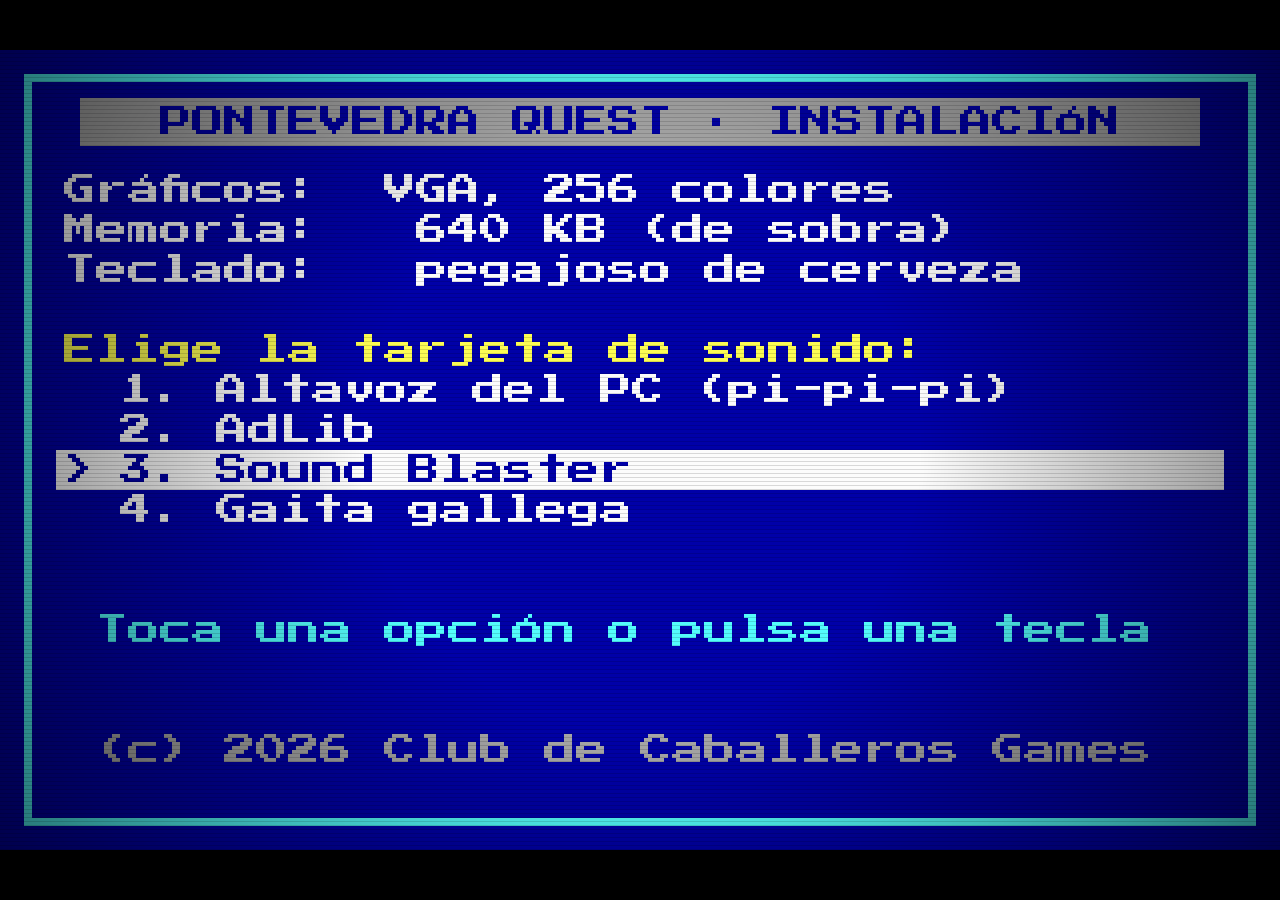
==== index.html @ 8fecab76 "v15: intro al estilo de las aventuras de los 90 (instalación, créditos de guasa, logo pixelado y mui" ====
<!doctype html>
<html lang="es">
<head>
<meta charset="utf-8">
<meta name="viewport" content="width=device-width, initial-scale=1, maximum-scale=1, user-scalable=no, viewport-fit=cover">
<title>Pontevedra Quest · Club de Caballeros</title>
<meta name="description" content="Una noche legendaria del Club de Caballeros en Pontevedra.">
<meta name="theme-color" content="#0b0f24">
<meta name="apple-mobile-web-app-capable" content="yes">
<meta name="mobile-web-app-capable" content="yes">
<meta name="apple-mobile-web-app-status-bar-style" content="black-translucent">
<meta name="apple-mobile-web-app-title" content="Pontevedra Quest">
<link rel="manifest" href="manifest.webmanifest">
<link rel="icon" type="image/png" href="img/icon-192.png">
<link rel="apple-touch-icon" href="img/icon-192.png">
<link rel="preconnect" href="https://fonts.googleapis.com">
<link rel="preconnect" href="https://fonts.gstatic.com" crossorigin>
<link href="https://fonts.googleapis.com/css2?family=Cinzel:wght@600;800&family=Nunito:wght@600;800&family=Patrick+Hand&family=Press+Start+2P&display=swap" rel="stylesheet">
<link rel="stylesheet" href="css/style.css">
</head>
<body>
<div id="wrap">
  <div id="stage">
    <canvas id="cv" width="1600" height="1000"></canvas>

    <!-- capa de juego -->
    <div id="hud" class="hidden">
      <div id="obj"><b>OBJETIVO</b><span id="objtxt"></span></div>
      <div id="topbtns">
        <button id="bLupa" class="rb" title="Ver zonas">&#128269;</button>
        <button id="bBolsa" class="rb" title="Bolsa">&#127890;<i id="bolsaN"></i></button>
        <button id="bMenu" class="rb" title="Menú">&#9776;</button>
      </div>
      <div id="party"></div>
      <div id="holding" class="hidden"><img alt=""><span></span><button>&#10005;</button></div>
    </div>

    <div id="label" class="hidden"></div>
    <div id="verbs" class="hidden"></div>
    <div id="bag" class="hidden"><div class="bagin"><h3>La bolsa del Club</h3><div id="bagitems"></div><p id="bagdesc">Toca un objeto para verlo. Pulsa «Usar» y luego toca dónde.</p><button id="bagClose" class="gold">Cerrar</button></div></div>

    <div id="dlg" class="hidden">
      <div id="dport"><img alt=""></div>
      <div id="dbox"><div id="dname"></div><div id="dtext"></div><div id="dnext">&#9660;</div></div>
    </div>
    <div id="choices" class="hidden"></div>

    <div id="card" class="hidden"><div class="cin"></div></div>
    <div id="toast" class="hidden"></div>
    <div id="mg" class="hidden"></div>

    <div id="menu" class="hidden"><div class="mbox">
      <h3>Menú</h3>
      <button id="mSound" class="gold">Sonido: Sí</button>
      <button id="mAjustes" class="gold">⚙ Ajustes</button>
      <button id="mHelp" class="gold">Cómo se juega</button>
      <button id="mAdult" class="gold hidden">🔞 Modo 18+: No</button>
      <button id="mTitle" class="gold">Volver a la portada</button>
      <button id="mExit" class="gold">⏻ Salir del juego</button>
      <button id="mClose" class="gold">Seguir jugando</button>
      <p id="mver" style="text-align:center;font-size:20px;color:#cbbd9a"></p>
    </div></div>

    <div id="title">
      <div id="tsub">CLUB DE CABALLEROS</div>
      <div id="tbtns">
        <button id="tNew" class="gold big">Nueva partida</button>
        <button id="tCont" class="gold big hidden">Continuar</button>
        <button id="tCap" class="gold big">Capítulos</button>
        <button id="tScore" class="gold big">Marcador</button>
      </div>
      <button id="tExit" class="gold">⏻ Salir</button>
      <button id="tAjustes" class="gold">⚙ Ajustes</button>
      <div id="tver"></div>
      <div id="tfoot">Una noche en Pontevedra · Para mayores de 18 · Activa el sonido</div>
    </div>

    <div id="loading"><div class="lin"><div class="lt">Cargando Pontevedra…</div><div class="lbar"><i id="lprog"></i></div></div></div>
  </div>
  <div id="rotate" class="hidden"><div>&#8635;</div><p>Gira el móvil para jugar mejor</p><button class="gold" id="rotOk">Jugar así</button></div>
</div>

<script src="js/audio.js"></script>
<script src="js/engine.js"></script>
<script src="js/procedural.js"></script>
<script src="js/minigames.js"></script>
<script src="js/scenes.js"></script>
<script src="js/movida.js"></script>
<script src="js/duelo.js"></script>
<script src="js/linterna.js"></script>
<script src="js/carretera.js"></script>
<script src="js/creditos.js"></script>
<script src="js/ajustes.js"></script>
<script src="js/capitulos_estados.js"></script>
<script src="js/adulto.js"></script>
<script src="js/capitulos.js"></script>
<script src="js/intro.js"></script>
<script src="js/main.js"></script>
</body>
</html>
---- css/style.css ----
/* Pontevedra Quest — todo el escenario mide 1600x1000 y se escala para caber en la pantalla */
:root{
  --gold:#e8b85a; --gold2:#ffd98a; --ink:#fff6e0; --dim:#cbbd9a; --navy:#0b0f24; --navy2:#151a3a;
  --panel:rgba(14,12,28,.88); --line:rgba(232,184,90,.55);
}
*{box-sizing:border-box;margin:0;padding:0}
html,body{height:100%;background:#000;overflow:hidden;overscroll-behavior:none;touch-action:none;
  -webkit-user-select:none;user-select:none;-webkit-touch-callout:none;-webkit-tap-highlight-color:transparent}
body{font-family:'Nunito',system-ui,sans-serif;color:var(--ink)}
button{font:inherit;color:inherit;background:none;border:0;cursor:pointer}
.hidden{display:none!important}

#wrap{position:fixed;inset:0;overflow:hidden;background:#000}
#stage{position:absolute;left:0;top:0;width:1600px;height:1000px;transform-origin:0 0;overflow:hidden;background:#05060f}
#cv{position:absolute;left:0;top:0;width:1600px;height:1000px;display:block}

/* botones dorados */
.gold{display:inline-block;padding:16px 30px;border:3px solid var(--gold);border-radius:14px;
  background:linear-gradient(#2a2346,#16122c);color:var(--gold2);font-family:'Cinzel',serif;font-weight:800;font-size:28px;
  letter-spacing:1px;box-shadow:0 6px 0 #6b4a18,0 10px 24px rgba(0,0,0,.5);transition:transform .08s}
.gold:active{transform:translateY(4px);box-shadow:0 2px 0 #6b4a18}
.gold.big{font-size:38px;padding:20px 46px}
.gold:hover{filter:brightness(1.15)}

/* HUD */
#hud{position:absolute;inset:0;pointer-events:none}
#hud>*{pointer-events:auto}
#obj{position:absolute;left:22px;top:18px;max-width:680px;padding:10px 18px 12px;border-radius:12px;background:var(--panel);
  border:2px solid var(--line);font-size:24px;line-height:1.2;box-shadow:0 6px 20px rgba(0,0,0,.4)}
#obj b{display:block;font-family:'Cinzel',serif;font-size:16px;letter-spacing:3px;color:var(--gold)}
#obj.flash{animation:objf 1.2s ease}
@keyframes objf{0%{transform:scale(1.08);border-color:#fff}100%{transform:none}}
#topbtns{position:absolute;right:18px;top:16px;display:flex;gap:12px}
.rb{position:relative;width:78px;height:78px;border-radius:50%;background:var(--panel);border:3px solid var(--gold);font-size:36px;
  box-shadow:0 6px 18px rgba(0,0,0,.45)}
.rb:active{transform:scale(.93)}
.rb i{position:absolute;right:-4px;top:-4px;min-width:30px;height:30px;border-radius:15px;background:#c0392b;color:#fff;
  font-style:normal;font-size:18px;font-weight:800;line-height:30px;text-align:center;padding:0 6px}
.rb i:empty{display:none}
#bBolsa.bump{animation:bump .5s}
@keyframes bump{30%{transform:scale(1.25)}}

#party{position:absolute;right:290px;top:12px;display:flex;gap:8px}
.pm{width:104px;padding:4px 4px 6px;border-radius:14px;background:var(--panel);border:3px solid rgba(232,184,90,.35);text-align:center;cursor:pointer}
.pm.on{border-color:var(--gold2);box-shadow:0 0 18px rgba(255,217,138,.55);transform:translateY(2px)}
.pm img{width:70px;height:70px;object-fit:contain;display:block;margin:0 auto}
.pm .pn{font-family:'Patrick Hand',cursive;font-size:22px;line-height:1;margin-top:1px}
.pm .pl{font-size:13px;color:var(--dim);height:15px;line-height:15px}
.pm .seg{display:flex;gap:3px;justify-content:center;margin-top:3px}
.pm .seg s{width:15px;height:8px;border-radius:2px;background:#3a3358}
.pm .seg s.on{background:var(--c,#5fd68f)}
.pm.drv .pn::after{content:" 🔑";font-size:18px}

#holding{position:absolute;left:50%;top:160px;transform:translateX(-50%);display:flex;align-items:center;gap:12px;padding:8px 14px;border-radius:40px;
  background:var(--panel);border:3px solid var(--gold2);font-size:24px}
#holding img{width:54px;height:54px;object-fit:contain}
#holding button{width:40px;height:40px;border-radius:50%;background:#3a2a20;font-size:22px}

/* etiqueta de zona */
#label{position:absolute;padding:6px 14px;border-radius:10px;background:rgba(10,8,20,.85);border:2px solid var(--gold);
  font-family:'Patrick Hand',cursive;font-size:28px;white-space:nowrap;pointer-events:none;transform:translate(-50%,-120%)}

/* menú de verbos */
#verbs{position:absolute;display:flex;flex-direction:column;gap:8px;padding:12px;border-radius:16px;background:var(--panel);border:3px solid var(--gold);
  box-shadow:0 10px 30px rgba(0,0,0,.6);min-width:270px}
#verbs h4{font-family:'Patrick Hand',cursive;font-size:30px;font-weight:400;color:var(--gold2);text-align:center;margin-bottom:2px}
#verbs .who{font-size:16px;color:var(--dim);text-align:center;margin-top:-6px;margin-bottom:4px}
#verbs button{display:flex;align-items:center;gap:12px;padding:10px 16px;border-radius:10px;background:#231d3e;font-size:26px;font-weight:800;text-align:left}
#verbs button:hover,#verbs button:active{background:#3b2f63}
#verbs button span{width:34px;text-align:center}

/* bolsa */
#bag{position:absolute;inset:0;background:rgba(0,0,0,.55);display:flex;align-items:center;justify-content:center}
.bagin{width:1100px;padding:24px 28px 28px;border-radius:22px;background:linear-gradient(#221c3e,#120f24);border:4px solid var(--gold);text-align:center}
.bagin h3{font-family:'Cinzel',serif;font-size:36px;color:var(--gold2);margin-bottom:14px}
#bagitems{display:flex;flex-wrap:wrap;gap:14px;justify-content:center;min-height:170px}
.it{width:150px;padding:8px;border-radius:14px;background:#2b2450;border:3px solid transparent;cursor:pointer}
.it.sel{border-color:var(--gold2);background:#3c3170}
.it img{width:120px;height:110px;object-fit:contain;display:block;margin:0 auto}
.it p{font-size:17px;font-weight:800;margin-top:4px;line-height:1.1}
#bagdesc{font-size:24px;margin:16px 0 18px;min-height:64px;color:var(--ink)}
.bagbtns{display:flex;gap:14px;justify-content:center}

/* diálogo */
#dlg{position:absolute;left:30px;right:30px;bottom:22px;height:250px;display:flex;align-items:flex-end;gap:0}
#dlg.right{flex-direction:row-reverse}
#dport{width:250px;height:250px;flex:0 0 250px;position:relative;z-index:2}
#dport img{--sx:1;position:absolute;bottom:0;left:50%;transform:translateX(-50%) scaleX(var(--sx));max-width:250px;max-height:262px;filter:drop-shadow(0 6px 10px rgba(0,0,0,.6))}
#dport img.talk{animation:talk .28s infinite alternate ease-in-out}
@keyframes talk{to{transform:translateX(-50%) translateY(-5px) scaleX(var(--sx)) scale(1.015)}}
/* los que hablan desde la derecha miran hacia el texto */
#dlg.right #dport img{--sx:-1}
#dbox{flex:1;height:200px;margin:0 0 0 -26px;padding:22px 36px 18px 52px;border-radius:20px;background:var(--panel);border:3px solid var(--gold);
  position:relative;box-shadow:0 10px 30px rgba(0,0,0,.55)}
#dlg.right #dbox{margin:0 -26px 0 0;padding:22px 52px 18px 36px}
#dname{position:absolute;top:-24px;left:44px;padding:4px 18px;border-radius:12px;background:#3a2a12;border:2px solid var(--gold);
  font-family:'Cinzel',serif;font-weight:800;font-size:24px;color:var(--gold2);letter-spacing:1px}
#dlg.right #dname{left:auto;right:44px}
#dtext{font-size:33px;line-height:1.28;font-weight:600;max-height:160px;overflow:hidden}
#dtext em{color:var(--gold2);font-style:normal}
#dnext{position:absolute;right:18px;bottom:10px;color:var(--gold);font-size:22px;animation:blink 1s infinite}
@keyframes blink{50%{opacity:.2}}
/* discoteca y antro: el cuadro vibra con el bajo */
#dlg.loud #dbox{animation:bass .484s infinite}
#dlg.loud #dname::after{content:" 🔊";font-size:18px}
@keyframes bass{0%{transform:none}8%{transform:translate(2px,-2px) scale(1.006)}22%{transform:none}}
#dlg.narr #dport{display:none}
#dlg.narr #dbox{margin:0;padding:24px 40px;background:rgba(8,6,16,.92)}
#dlg.narr #dtext{font-family:'Patrick Hand',cursive;font-size:36px;color:#f6ecd0}
#dlg.narr #dname{display:none}

#choices{position:absolute;left:50%;bottom:290px;transform:translateX(-50%);display:flex;flex-direction:column;gap:12px;width:1060px}
#choices button{padding:16px 26px;border-radius:14px;background:var(--panel);border:3px solid var(--gold);font-size:30px;font-weight:800;text-align:left;
  box-shadow:0 6px 18px rgba(0,0,0,.5)}
#choices button:hover,#choices button:active{background:#3b2f63}
#choices button small{display:block;font-size:20px;color:var(--dim);font-weight:600}

/* carteles de escena */
#card{position:absolute;inset:0;display:flex;align-items:center;justify-content:center;pointer-events:none}
#card .cin{text-align:center;padding:30px 60px;animation:cardin 2.6s ease forwards}
#card h2{font-family:'Cinzel',serif;font-weight:800;font-size:76px;color:var(--gold2);text-shadow:0 4px 0 #5a3a10,0 0 40px rgba(0,0,0,.9);letter-spacing:3px}
#card p{font-family:'Patrick Hand',cursive;font-size:36px;color:#fff;text-shadow:0 2px 12px #000}
@keyframes cardin{0%{opacity:0;transform:scale(.92)}15%{opacity:1;transform:none}80%{opacity:1}100%{opacity:0}}

#toast{position:absolute;left:50%;top:170px;transform:translateX(-50%);padding:14px 26px 14px 20px;border-radius:16px;display:flex;gap:16px;align-items:center;
  background:linear-gradient(#3b2a0c,#1c1406);border:3px solid var(--gold2);box-shadow:0 10px 30px rgba(0,0,0,.6);animation:toastin 3.6s ease forwards}
#toast .ti{font-size:46px}
#toast b{display:block;font-family:'Cinzel',serif;font-size:18px;color:var(--gold);letter-spacing:2px}
#toast span{font-size:28px;font-weight:800}
@keyframes toastin{0%{opacity:0;transform:translate(-50%,-30px)}10%{opacity:1;transform:translate(-50%,0)}85%{opacity:1}100%{opacity:0}}

/* minijuegos (capa de botones encima del canvas) */
#mg{position:absolute;inset:0}
.mgbar{position:absolute;left:50%;top:18px;transform:translateX(-50%);padding:10px 26px;border-radius:14px;background:var(--panel);border:3px solid var(--gold);
  font-family:'Patrick Hand',cursive;font-size:34px;text-align:center;white-space:nowrap}
.mgbtn{position:absolute;padding:14px 22px;border-radius:14px;background:var(--panel);border:3px solid var(--gold);font-size:28px;font-weight:800;
  box-shadow:0 6px 16px rgba(0,0,0,.5)}
.mgbtn:active{transform:scale(.95)}
.mgbtn.red{border-color:#ff6b6b;background:#3a1418}
.mgbtn.grn{border-color:#6bff9b;background:#12301d}

/* menú */
#menu{position:absolute;inset:0;background:rgba(0,0,0,.6);display:flex;align-items:center;justify-content:center}
.mbox{display:flex;flex-direction:column;gap:18px;padding:34px 50px;border-radius:24px;background:linear-gradient(#221c3e,#120f24);border:4px solid var(--gold);min-width:560px}
.mbox h3{font-family:'Cinzel',serif;font-size:44px;color:var(--gold2);text-align:center}
.mbox p{font-size:26px;line-height:1.35}

/* portada */
#title{position:absolute;inset:0;display:flex;flex-direction:column;align-items:center;justify-content:flex-end;padding-bottom:70px;gap:26px}
#tsub{position:absolute;top:10px;left:0;right:0;text-align:center;font-family:'Cinzel',serif;font-weight:800;font-size:38px;letter-spacing:10px;color:#ffe3a3;
  text-shadow:0 3px 0 #5a3a10,0 0 30px rgba(0,0,0,.95)}
#tbtns{display:flex;gap:26px}
#tfoot{font-family:'Patrick Hand',cursive;font-size:26px;color:#e9dfc4;text-shadow:0 2px 8px #000}

#loading{position:absolute;inset:0;background:#05060f;display:flex;align-items:center;justify-content:center;z-index:50}
.lin{text-align:center}
.lt{font-family:'Cinzel',serif;font-size:44px;color:var(--gold2);margin-bottom:24px}
.lbar{width:620px;height:22px;border-radius:12px;border:3px solid var(--gold);overflow:hidden}
.lbar i{display:block;height:100%;width:0;background:linear-gradient(90deg,#b8862c,#ffd98a)}

#rotate{position:fixed;inset:0;background:#05060f;color:var(--ink);display:flex;flex-direction:column;align-items:center;justify-content:center;gap:18px;z-index:99;text-align:center;padding:24px}
#rotate div{font-size:90px;animation:rot 2s infinite ease-in-out;color:var(--gold2)}
#rotate p{font-size:22px}
#rotate .gold{font-size:20px;padding:10px 22px}
@keyframes rot{50%{transform:rotate(90deg)}}

/* móviles: textos más grandes porque el escenario se ve pequeño */
body.small #dtext{font-size:42px;line-height:1.22}
body.small #dlg.narr #dtext{font-size:44px}
body.small #dbox{height:220px}
body.small #dlg{height:270px}
body.small #obj{font-size:30px;max-width:640px}
body.small #obj b{font-size:18px}
body.small #verbs button{font-size:34px;padding:14px 18px}
body.small #verbs h4{font-size:36px}
body.small #choices button{font-size:38px}
body.small #choices{bottom:310px}
body.small .mgbtn{font-size:36px}
/* v11 · duelo de insultos */
.dopts{position:absolute;left:50%;bottom:26px;transform:translateX(-50%);display:flex;flex-direction:column;gap:10px;width:1080px}
.dopts button{padding:13px 24px;border-radius:14px;background:var(--panel);border:3px solid var(--gold);font-size:29px;font-weight:800;text-align:left;color:#fff;box-shadow:0 6px 18px rgba(0,0,0,.5);cursor:pointer}
.dopts button b{display:inline-block;min-width:34px;color:var(--gold)}
.dopts button:hover,.dopts button:active{background:#3b2f63}
body.small .dopts button{font-size:35px}
/* v13 · capítulos, 18+ y salir */
#tbtns .gold.big{font-size:34px;padding:18px 34px}
#tExit{position:absolute;left:22px;bottom:16px;font-size:20px;padding:10px 20px}
/* v14 · ajustes */
#tAjustes{position:absolute;left:170px;bottom:16px;font-size:20px;padding:10px 20px}
.ajrow{display:flex;align-items:center;gap:18px;font-size:28px;font-weight:800}
.ajrow span{width:230px;color:var(--gold2);font-family:'Cinzel',serif;font-size:24px}
.ajrow input[type=range]{width:360px;accent-color:#e8b85a;height:30px;cursor:pointer}
.ajrow b{width:56px;text-align:right;font-size:24px;color:#e9dfc4}
.ajseg{display:flex;gap:8px}
.ajseg button{padding:10px 18px;border-radius:12px;background:var(--panel);border:3px solid rgba(232,184,90,.4);color:#e9dfc4;font-size:22px;font-weight:800;cursor:pointer}
.ajseg button.on{border-color:var(--gold2);color:var(--gold2);background:#3b2f63}
#caps{position:absolute;inset:0;background:rgba(0,0,0,.72);display:flex;align-items:center;justify-content:center}
.capbox{position:relative;width:1340px;padding:26px 34px 28px;border-radius:24px;background:linear-gradient(#221c3e,#120f24);border:4px solid var(--gold)}
.capbox h3{font-family:'Cinzel',serif;font-size:44px;color:var(--gold2);text-align:center;margin-bottom:16px}
.capgrid{display:grid;grid-template-columns:repeat(3,1fr);gap:18px}
.capc{position:relative;height:250px;border-radius:16px;overflow:hidden;border:3px solid var(--gold);background:#000;color:#fff;text-align:left;padding:0;cursor:pointer}
.capc img{position:absolute;inset:0;width:100%;height:100%;object-fit:cover;opacity:.75}
.capc:hover img{opacity:.95}
.capc::after{content:'';position:absolute;inset:0;background:linear-gradient(transparent 30%,rgba(5,4,14,.92))}
.capc .capn,.capc b,.capc small{position:absolute;left:18px;right:14px;z-index:1}
.capc .capn{top:12px;font-family:'Cinzel',serif;font-weight:800;font-size:18px;letter-spacing:3px;color:var(--gold2);text-shadow:0 2px 6px #000}
.capc b{bottom:46px;font-family:'Cinzel',serif;font-size:30px;line-height:1.1;text-shadow:0 2px 8px #000}
.capc small{bottom:14px;font-size:21px;color:#e9dfc4}
.capc.lock{cursor:default;border-color:rgba(232,184,90,.3)}
.capc.lock img{filter:grayscale(1) brightness(.35);opacity:1}
.capfoot{display:flex;justify-content:center;align-items:center;gap:22px;margin-top:20px}
.capfoot .gold.on{background:linear-gradient(#6b1f2e,#3a0d18);border-color:#ff8a9a;color:#ffd0d6}
.caphint{font-size:24px;color:#e9dfc4}
#capAsk{position:absolute;inset:0;z-index:5;border-radius:20px;background:rgba(8,6,18,.92);display:flex;align-items:center;justify-content:center}
.capq{text-align:center;max-width:820px}
.capq p{font-size:34px;line-height:1.35;margin-bottom:24px}
.capq small{font-size:24px;color:#e9dfc4}
.capq div{display:flex;gap:20px;justify-content:center}
#bye{position:absolute;inset:0;background:#05060f;display:flex;align-items:center;justify-content:center;z-index:50}
.byein{text-align:center}
.byein h2{font-family:'Cinzel',serif;font-size:64px;color:var(--gold2);margin-bottom:18px}
.byein p{font-size:32px;color:#e9dfc4;margin-bottom:30px}
body.small .it p{font-size:22px}
body.small #bagdesc{font-size:30px}

/* puntuación y marcador */
.scbox{animation:none!important;opacity:1;background:rgba(8,6,16,.94);border:4px solid #e8b85a;border-radius:24px;padding:30px 50px;pointer-events:auto;min-width:900px;max-height:960px;overflow:auto}
.scnum{font-family:'Cinzel',serif;font-weight:800;font-size:40px;color:#fff;margin:6px 0 12px}
.scnum span{font-size:84px;color:var(--gold2)}
.sct{margin:0 auto;border-collapse:collapse;font-size:28px;min-width:760px}
.sct th{font-family:'Cinzel',serif;font-size:20px;color:var(--gold);padding:6px 14px;border-bottom:2px solid var(--line)}
.sct td{padding:6px 14px;border-bottom:1px solid rgba(232,184,90,.18);text-align:left}
.sct td:last-child,.sct th:last-child{text-align:right}
.sct.det td:nth-child(2){color:var(--dim)}
.sct td.neg{color:#ff8a8a}
.sct tr.hi td{background:rgba(255,217,138,.18);color:#fff;font-weight:800}
.scwho{display:flex;gap:14px;justify-content:center;flex-wrap:wrap}
.scwho .gold{font-size:26px;padding:12px 22px}
#tver{position:absolute;right:22px;bottom:16px;font-family:'Cinzel',serif;font-weight:800;font-size:22px;color:#e9dfc4;opacity:.8;text-shadow:0 2px 8px #000}
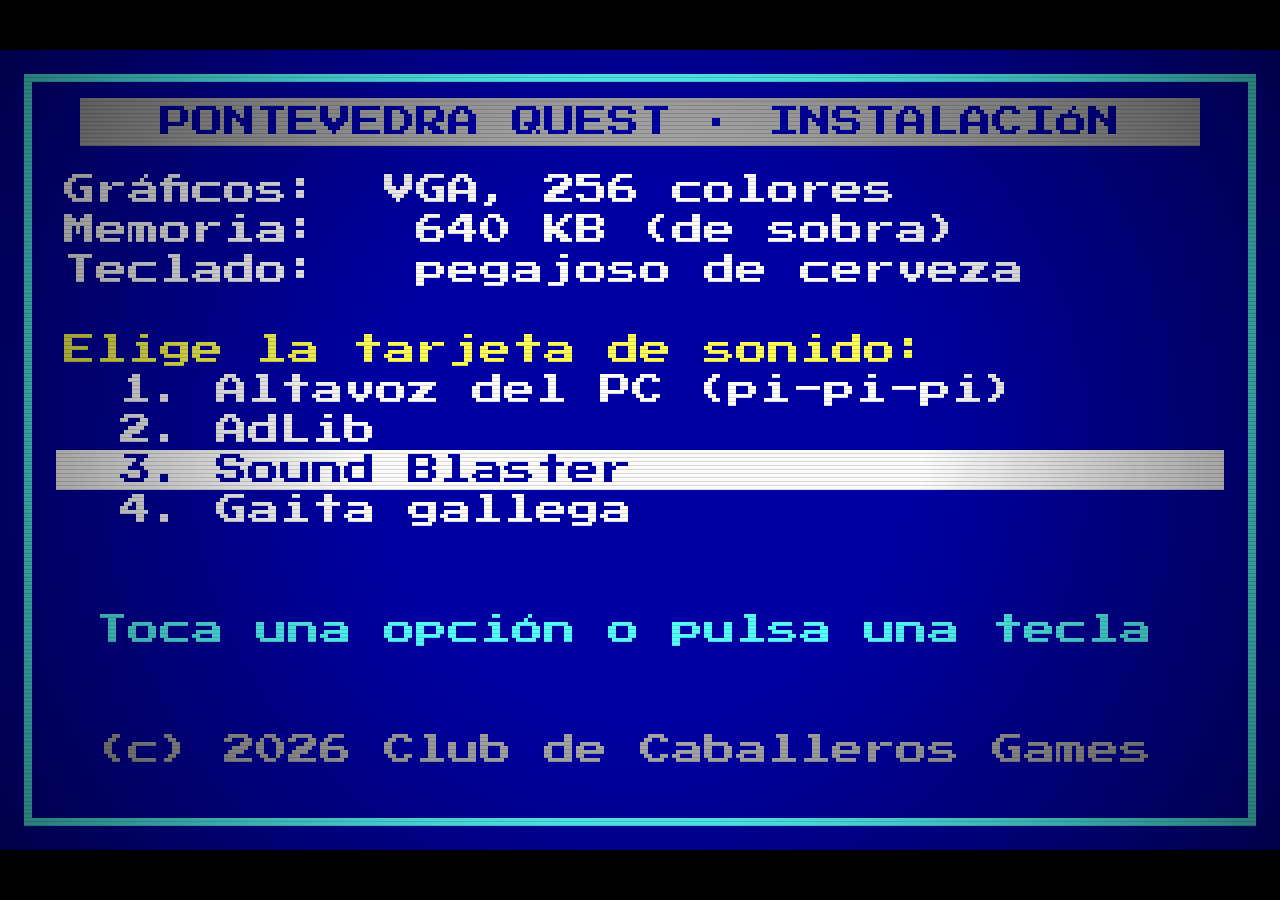
==== commit 40f7ca88: "v17: Ajustes arreglado en la portada, Intaclub en grande, Bar Estrella nuevo y la señora con la mano" ====
--- a/index.html
+++ b/index.html
@@ -53,6 +53,7 @@
       <h3>Menú</h3>
       <button id="mSound" class="gold">Sonido: Sí</button>
       <button id="mAjustes" class="gold">⚙ Ajustes</button>
+      <button id="mGaleria" class="gold">📸 Intaclub</button>
       <button id="mHelp" class="gold">Cómo se juega</button>
       <button id="mAdult" class="gold hidden">🔞 Modo 18+: No</button>
       <button id="mTitle" class="gold">Volver a la portada</button>
@@ -67,10 +68,11 @@
         <button id="tNew" class="gold big">Nueva partida</button>
         <button id="tCont" class="gold big hidden">Continuar</button>
         <button id="tCap" class="gold big">Capítulos</button>
-        <button id="tScore" class="gold big">Marcador</button>
+        <button id="tGaleria" class="gold big">Intaclub</button>
       </div>
       <button id="tExit" class="gold">⏻ Salir</button>
       <button id="tAjustes" class="gold">⚙ Ajustes</button>
+      <button id="tScore" class="gold">🏆 Marcador</button>
       <div id="tver"></div>
       <div id="tfoot">Una noche en Pontevedra · Para mayores de 18 · Activa el sonido</div>
     </div>
@@ -94,6 +96,7 @@
 <script src="js/capitulos_estados.js"></script>
 <script src="js/adulto.js"></script>
 <script src="js/capitulos.js"></script>
+<script src="js/galeria.js"></script>
 <script src="js/intro.js"></script>
 <script src="js/main.js"></script>
 </body>
--- a/css/style.css
+++ b/css/style.css
@@ -237,3 +237,57 @@
 .scwho{display:flex;gap:14px;justify-content:center;flex-wrap:wrap}
 .scwho .gold{font-size:26px;padding:12px 22px}
 #tver{position:absolute;right:22px;bottom:16px;font-family:'Cinzel',serif;font-weight:800;font-size:22px;color:#e9dfc4;opacity:.8;text-shadow:0 2px 8px #000}
+
+/* v16 · Pontegram */
+#tScore{position:absolute;left:340px;bottom:16px;font-size:20px;padding:10px 20px}
+#pgram{position:absolute;inset:0;z-index:40;background:rgba(0,0,0,.78);display:flex;align-items:center;justify-content:center;font-family:'Nunito',sans-serif}
+.pg-phone{position:relative;width:600px;height:960px;border-radius:56px;border:14px solid #15151b;background:#000;color:#f5f5f5;overflow:hidden;box-shadow:0 0 0 3px #3a3a46,0 30px 80px rgba(0,0,0,.8)}
+.pg-x{position:absolute;right:calc(50% - 380px);top:30px;width:70px;height:70px;border-radius:50%;background:var(--panel);border:3px solid var(--gold);color:var(--gold2);font-size:34px;cursor:pointer}
+.pg-status{display:flex;justify-content:space-between;padding:10px 34px 4px;font-size:20px;font-weight:800}
+.pg-top{display:flex;justify-content:space-between;align-items:center;padding:4px 24px 10px;border-bottom:1px solid #262626}
+.pg-logo{font-family:'Patrick Hand',cursive;font-weight:400;font-size:46px;background:linear-gradient(90deg,#f9ce34,#ee2a7b,#6228d7);-webkit-background-clip:text;background-clip:text;color:transparent}
+.pg-icons{font-size:32px}
+.pg-scroll{position:absolute;top:118px;bottom:0;left:0;right:0;overflow-y:auto;scrollbar-width:none}
+.pg-scroll::-webkit-scrollbar{display:none}
+.pg-head{display:flex;align-items:center;gap:20px;padding:18px 22px 8px}
+.pg-av{flex:none;width:150px;height:150px;border-radius:50%;padding:5px;background:linear-gradient(45deg,#f9ce34,#ee2a7b,#6228d7);display:grid;grid-template-columns:1fr 1fr;overflow:hidden}
+.pg-av img{width:100%;height:100%;object-fit:cover;background:#222;border:2px solid #000}
+.pg-av img:nth-child(1){border-radius:70px 0 0 0}.pg-av img:nth-child(2){border-radius:0 70px 0 0}.pg-av img:nth-child(3){border-radius:0 0 0 70px}.pg-av img:nth-child(4){border-radius:0 0 70px 0}
+.pg-stats{flex:1;display:flex;justify-content:space-around;text-align:center}
+.pg-stats b{display:block;font-size:30px}.pg-stats span{font-size:18px;color:#bbb}
+.pg-bio{padding:4px 24px 12px;font-size:21px;line-height:1.35}
+.pg-btns{display:flex;gap:10px;padding:0 22px 14px}
+.pg-b{flex:1;text-align:center;padding:10px;border-radius:10px;background:#262626;font-weight:800;font-size:20px}.pg-b.on{background:#363636}
+.pg-hl{display:flex;gap:16px;padding:4px 20px 14px;overflow-x:auto;scrollbar-width:none}
+.pg-h{flex:none;text-align:center;cursor:pointer}.pg-h span{display:block;width:96px;height:96px;border-radius:50%;padding:4px;border:2px solid #555}
+.pg-h img{width:100%;height:100%;border-radius:50%;object-fit:cover}.pg-h small{font-size:17px}.pg-h.off{opacity:.35;filter:grayscale(1)}
+.pg-tabs{display:flex;border-top:1px solid #262626}.pg-tabs span{flex:1;text-align:center;padding:12px;font-size:22px;color:#888}.pg-tabs span.on{color:#fff;border-top:2px solid #fff}
+.pg-grid{display:grid;grid-template-columns:repeat(3,1fr);gap:3px}
+.pg-cell{position:relative;aspect-ratio:1;cursor:pointer;background:#111}.pg-cell canvas{width:100%;height:100%;display:block}
+.pg-cell em{position:absolute;inset:0;display:flex;align-items:center;justify-content:center;font-size:44px;font-style:normal}
+.pg-multi{position:absolute;right:8px;top:6px;font-size:26px;font-style:normal;text-shadow:0 1px 4px #000}
+.pg-pie{padding:18px 24px 40px;text-align:center;color:#999;font-size:19px}
+#pgPost,#pgStory{position:absolute;inset:0;background:#000;z-index:2}
+.pg-ph{display:flex;align-items:center;gap:20px;padding:56px 20px 14px;border-bottom:1px solid #262626;font-size:26px}
+.pg-back{font-size:54px;line-height:30px;cursor:pointer;padding:0 8px}
+.pg-pscroll{position:absolute;top:118px;bottom:0;left:0;right:0;overflow-y:auto;scrollbar-width:none}
+.pg-pu{display:flex;align-items:center;gap:14px;padding:12px 18px}.pg-pu img{width:56px;height:56px;border-radius:50%;object-fit:cover;background:#222;border:2px solid #ee2a7b}
+.pg-pu b{display:block;font-size:21px}.pg-pu small{font-size:17px;color:#aaa}
+.pg-img{position:relative;cursor:pointer}.pg-img canvas{width:100%;display:block}
+.pg-heart{position:absolute;left:50%;top:50%;transform:translate(-50%,-50%) scale(0);font-size:200px;color:#fff;font-style:normal;text-shadow:0 6px 30px rgba(0,0,0,.5);pointer-events:none;opacity:0}
+.pg-heart.pop{animation:pgpop .9s ease}
+@keyframes pgpop{0%{opacity:0;transform:translate(-50%,-50%) scale(.2)}15%{opacity:1;transform:translate(-50%,-50%) scale(1.15)}30%{transform:translate(-50%,-50%) scale(.95)}70%{opacity:1;transform:translate(-50%,-50%) scale(1)}100%{opacity:0;transform:translate(-50%,-50%) scale(1)}}
+.pg-lock{position:absolute;inset:0;display:flex;flex-direction:column;align-items:center;justify-content:center;text-align:center;gap:10px;padding:20px}
+.pg-lock b{font-size:30px}.pg-lock span{font-size:21px;color:#ddd}
+.pg-dots{position:absolute;left:0;right:0;bottom:-26px;display:flex;justify-content:center;gap:7px}.pg-dots i{width:9px;height:9px;border-radius:50%;background:#555}.pg-dots i.on{background:#3897f0}
+.pg-acts{display:flex;gap:22px;padding:34px 20px 6px;font-size:36px}.pg-acts span{cursor:pointer}.pg-acts .on{color:#ff3040}.pg-save{margin-left:auto}
+.pg-likes{padding:2px 20px;font-size:20px}
+.pg-cap{padding:6px 20px;font-size:20px;line-height:1.35}.pg-tags{color:#8ab4f8}
+.pg-com{padding:6px 20px}.pg-com div{display:flex;align-items:flex-start;gap:12px;margin:10px 0}.pg-com img{flex:none;width:44px;height:44px;border-radius:50%;object-fit:cover;background:#222}
+.pg-com p{flex:1;font-size:19px;line-height:1.3}.pg-com i{font-style:normal;color:#888;font-size:20px}
+.pg-when{display:block;padding:8px 20px 40px;color:#777;font-size:16px}
+.pg-sbar{position:absolute;left:14px;right:14px;top:44px;height:5px;background:rgba(255,255,255,.3);border-radius:3px;z-index:3;overflow:hidden}
+.pg-sbar i{display:block;height:100%;background:#fff;animation:pgsbar 4.2s linear forwards}@keyframes pgsbar{from{width:0}to{width:100%}}
+.pg-su{position:absolute;left:18px;top:62px;display:flex;align-items:center;gap:12px;z-index:3;text-shadow:0 1px 6px #000}.pg-su img{width:50px;height:50px;border-radius:50%;object-fit:cover}.pg-su b{font-size:20px}.pg-su small{font-size:18px;opacity:.85}
+.pg-simg{position:absolute;inset:0;width:100%;height:100%;object-fit:cover}
+.pg-stxt{position:absolute;left:50%;bottom:120px;transform:translateX(-50%) rotate(-3deg);padding:12px 26px;border-radius:14px;background:#fff;color:#111;font-weight:800;font-size:34px;z-index:3}
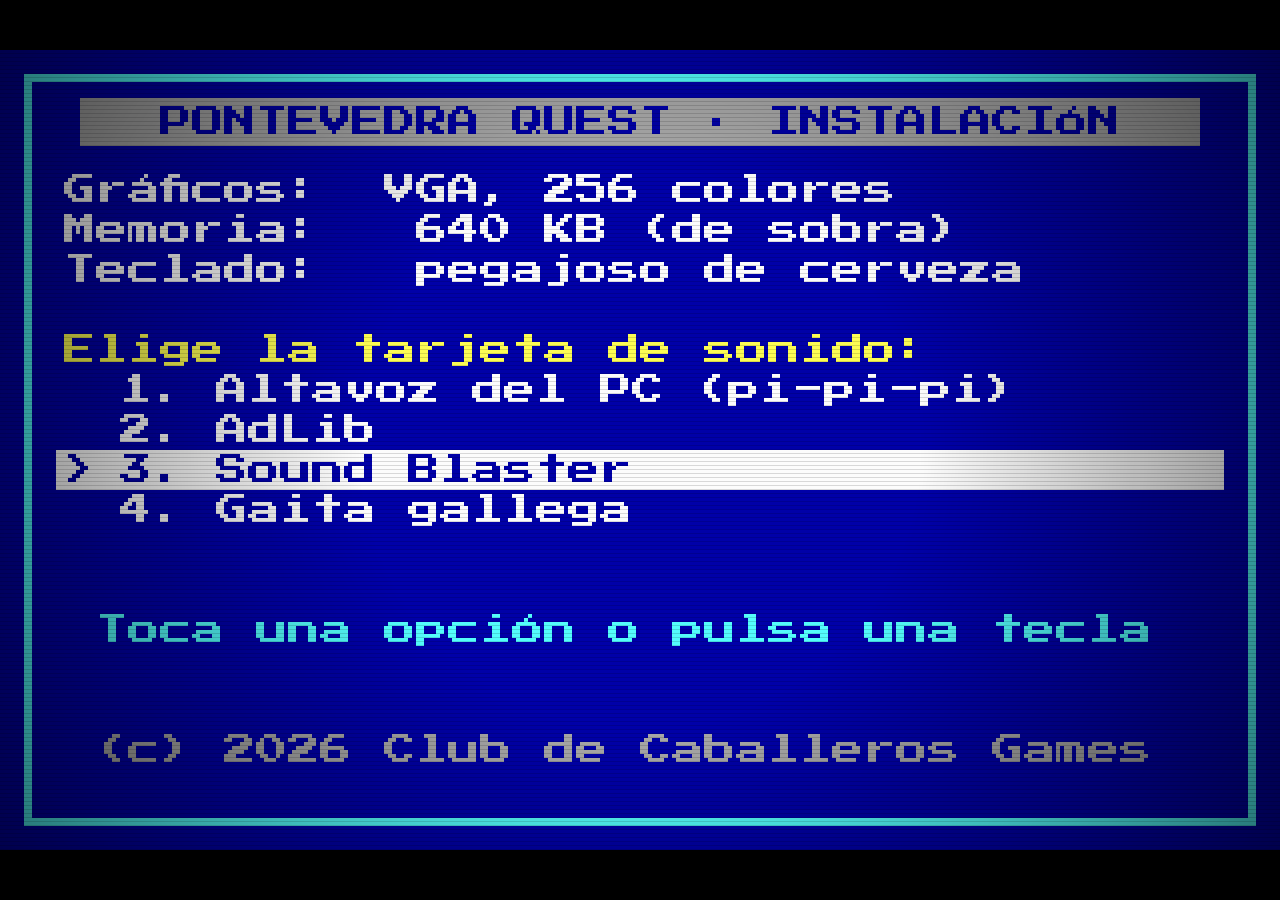
==== commit 4c990e90: "v18: la cola del baño de la Lume, mapa de Pontevedra y fondos del control y del camino de las ánimas" ====
--- a/index.html
+++ b/index.html
@@ -28,6 +28,7 @@
       <div id="obj"><b>OBJETIVO</b><span id="objtxt"></span></div>
       <div id="topbtns">
         <button id="bLupa" class="rb" title="Ver zonas">&#128269;</button>
+        <button id="bMapa" class="rb hidden" title="Mapa de Pontevedra">&#128506;</button>
         <button id="bBolsa" class="rb" title="Bolsa">&#127890;<i id="bolsaN"></i></button>
         <button id="bMenu" class="rb" title="Menú">&#9776;</button>
       </div>
@@ -90,6 +91,8 @@
 <script src="js/movida.js"></script>
 <script src="js/duelo.js"></script>
 <script src="js/linterna.js"></script>
+<script src="js/banos.js"></script>
+<script src="js/mapa.js"></script>
 <script src="js/carretera.js"></script>
 <script src="js/creditos.js"></script>
 <script src="js/ajustes.js"></script>
--- a/css/style.css
+++ b/css/style.css
@@ -291,3 +291,19 @@
 .pg-su{position:absolute;left:18px;top:62px;display:flex;align-items:center;gap:12px;z-index:3;text-shadow:0 1px 6px #000}.pg-su img{width:50px;height:50px;border-radius:50%;object-fit:cover}.pg-su b{font-size:20px}.pg-su small{font-size:18px;opacity:.85}
 .pg-simg{position:absolute;inset:0;width:100%;height:100%;object-fit:cover}
 .pg-stxt{position:absolute;left:50%;bottom:120px;transform:translateX(-50%) rotate(-3deg);padding:12px 26px;border-radius:14px;background:#fff;color:#111;font-weight:800;font-size:34px;z-index:3}
+
+/* v18 · mapa de Pontevedra */
+#mapa{position:absolute;inset:0;z-index:38;background:#05060f}
+#mapa .mp-img{position:absolute;inset:0;width:100%;height:100%;object-fit:cover}
+#mapa::after{content:'';position:absolute;inset:0;pointer-events:none;background:radial-gradient(ellipse at center,rgba(0,0,0,0) 55%,rgba(0,0,0,.55))}
+.mp-tit{position:absolute;left:50%;top:22px;transform:translateX(-50%);z-index:2;padding:10px 34px;border-radius:14px;background:var(--panel);border:3px solid var(--gold);font-family:'Cinzel',serif;font-weight:800;font-size:34px;color:var(--gold2);letter-spacing:4px;white-space:nowrap}
+.mp-pin{position:absolute;z-index:3;transform:translate(-50%,-35px);display:flex;flex-direction:column;align-items:center;gap:4px;background:none;border:0;cursor:pointer;padding:0}
+.mp-i{display:flex;align-items:center;justify-content:center;width:70px;height:70px;border-radius:50%;background:linear-gradient(#f2c35a,#a8661c);border:3px solid #2a1204;box-shadow:0 6px 16px rgba(0,0,0,.6);font-size:34px}
+.mp-n{padding:4px 12px;border-radius:10px;background:rgba(10,8,20,.88);border:2px solid var(--gold);color:var(--ink);font-weight:800;font-size:21px;white-space:nowrap}
+.mp-pin:hover .mp-i{filter:brightness(1.2)}
+.mp-pin.off{cursor:default}.mp-pin.off .mp-i{background:linear-gradient(#666,#333);border-color:#111;color:#ddd}.mp-pin.off .mp-n{border-color:#555;color:#aaa}
+.mp-pin.aqui .mp-i{background:linear-gradient(#9dffb0,#2f9a55);animation:mpbote 1s ease-in-out infinite}
+.mp-pin.aqui .mp-n{border-color:#9dffb0;color:#d9ffe2}
+@keyframes mpbote{0%,100%{margin-bottom:0}50%{margin-bottom:12px}}
+.mp-pie{position:absolute;left:50%;bottom:20px;transform:translateX(-50%);z-index:2;padding:8px 22px;border-radius:12px;background:rgba(10,8,20,.85);color:#e9dfc4;font-size:22px;white-space:nowrap}
+.mp-x{position:absolute;right:24px;top:22px;z-index:4;width:70px;height:70px;border-radius:50%;background:var(--panel);border:3px solid var(--gold);color:var(--gold2);font-size:34px;cursor:pointer}
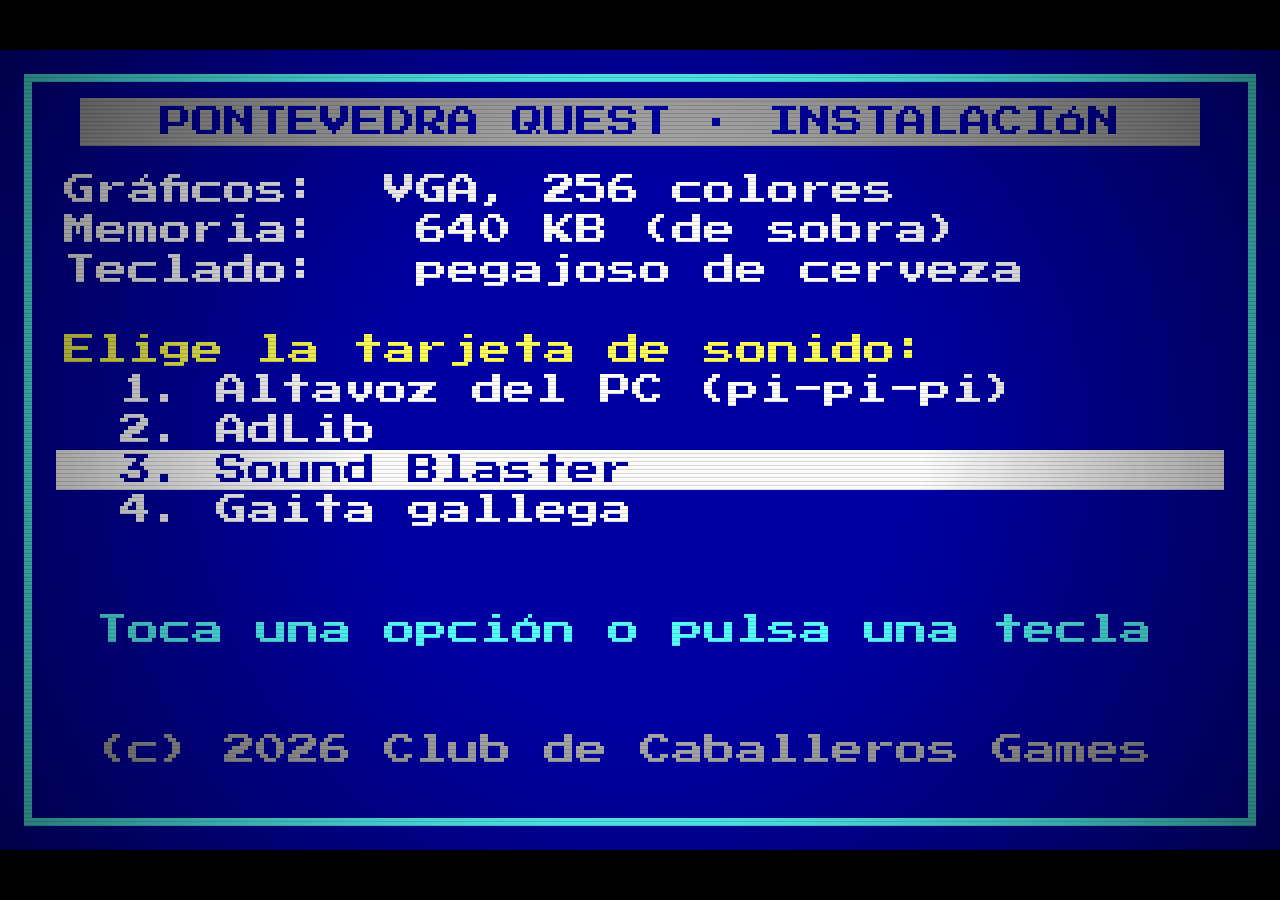
==== commit 3edc159d: "v24: cámara de fotos completa (retrato, zoom, enfoque, ¡qué pillín!), piscina final con tu foto y el" ====
--- a/index.html
+++ b/index.html
@@ -93,6 +93,9 @@
 <script src="js/linterna.js"></script>
 <script src="js/banos.js"></script>
 <script src="js/mapa.js"></script>
+<script src="js/objetos.js"></script>
+<script src="js/foto.js"></script>
+<script src="js/final.js"></script>
 <script src="js/carretera.js"></script>
 <script src="js/creditos.js"></script>
 <script src="js/ajustes.js"></script>
--- a/css/style.css
+++ b/css/style.css
@@ -307,3 +307,7 @@
 @keyframes mpbote{0%,100%{margin-bottom:0}50%{margin-bottom:12px}}
 .mp-pie{position:absolute;left:50%;bottom:20px;transform:translateX(-50%);z-index:2;padding:8px 22px;border-radius:12px;background:rgba(10,8,20,.85);color:#e9dfc4;font-size:22px;white-space:nowrap}
 .mp-x{position:absolute;right:24px;top:22px;z-index:4;width:70px;height:70px;border-radius:50%;background:var(--panel);border:3px solid var(--gold);color:var(--gold2);font-size:34px;cursor:pointer}
+
+/* v24 · cámara de fotos */
+.mgbtn.zoomb{width:84px;height:84px;padding:0;border-radius:50%;font-size:34px}
+.mgbtn.shutb{width:118px;height:118px;padding:0;border-radius:50%;font-size:64px;line-height:1;background:#f4f4f4;color:#d33;border:8px solid #bbb}
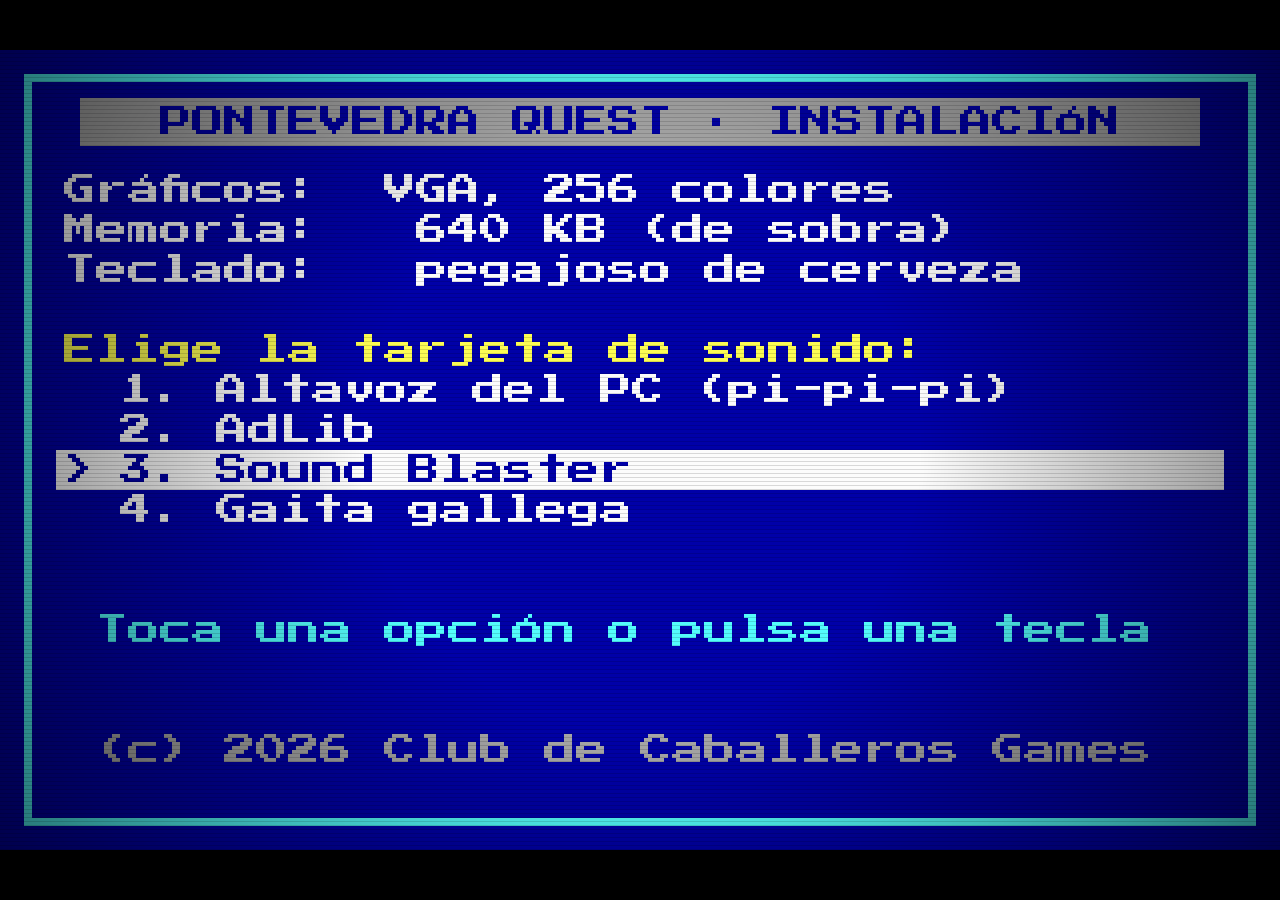
==== commit 35983f4a: "v27: minijuegos del selfie de Carla, la queimada con la meiga y la serenata en el callejón, logo del" ====
--- a/index.html
+++ b/index.html
@@ -54,7 +54,7 @@
       <h3>Menú</h3>
       <button id="mSound" class="gold">Sonido: Sí</button>
       <button id="mAjustes" class="gold">⚙ Ajustes</button>
-      <button id="mGaleria" class="gold">📸 Intaclub</button>
+      <button id="mGaleria" class="gold">📸 Instaclub</button>
       <button id="mHelp" class="gold">Cómo se juega</button>
       <button id="mAdult" class="gold hidden">🔞 Modo 18+: No</button>
       <button id="mTitle" class="gold">Volver a la portada</button>
@@ -69,7 +69,7 @@
         <button id="tNew" class="gold big">Nueva partida</button>
         <button id="tCont" class="gold big hidden">Continuar</button>
         <button id="tCap" class="gold big">Capítulos</button>
-        <button id="tGaleria" class="gold big">Intaclub</button>
+        <button id="tGaleria" class="gold big">Instaclub</button>
       </div>
       <button id="tExit" class="gold">⏻ Salir</button>
       <button id="tAjustes" class="gold">⚙ Ajustes</button>
@@ -95,6 +95,10 @@
 <script src="js/mapa.js"></script>
 <script src="js/objetos.js"></script>
 <script src="js/foto.js"></script>
+<script src="js/tunel.js"></script>
+<script src="js/selfie.js"></script>
+<script src="js/queimada.js"></script>
+<script src="js/serenata.js"></script>
 <script src="js/final.js"></script>
 <script src="js/carretera.js"></script>
 <script src="js/creditos.js"></script>
@@ -104,6 +108,7 @@
 <script src="js/capitulos.js"></script>
 <script src="js/galeria.js"></script>
 <script src="js/intro.js"></script>
+<script src="js/videoclub.js"></script>
 <script src="js/main.js"></script>
 </body>
 </html>
--- a/css/style.css
+++ b/css/style.css
@@ -252,6 +252,8 @@
 .pg-head{display:flex;align-items:center;gap:20px;padding:18px 22px 8px}
 .pg-av{flex:none;width:150px;height:150px;border-radius:50%;padding:5px;background:linear-gradient(45deg,#f9ce34,#ee2a7b,#6228d7);display:grid;grid-template-columns:1fr 1fr;overflow:hidden}
 .pg-av img{width:100%;height:100%;object-fit:cover;background:#222;border:2px solid #000}
+.pg-av.club{display:block;background:linear-gradient(45deg,#b87333,#2f6b55,#d9a066)}.pg-av.club img{border-radius:50% !important;object-fit:contain;padding:10px;background:radial-gradient(#f4efe2,#d8cfbb);border:3px solid #000}
+.pg-pu img.club,.pg-su img.club{object-fit:contain;padding:3px;background:#f4efe2}
 .pg-av img:nth-child(1){border-radius:70px 0 0 0}.pg-av img:nth-child(2){border-radius:0 70px 0 0}.pg-av img:nth-child(3){border-radius:0 0 0 70px}.pg-av img:nth-child(4){border-radius:0 0 70px 0}
 .pg-stats{flex:1;display:flex;justify-content:space-around;text-align:center}
 .pg-stats b{display:block;font-size:30px}.pg-stats span{font-size:18px;color:#bbb}
